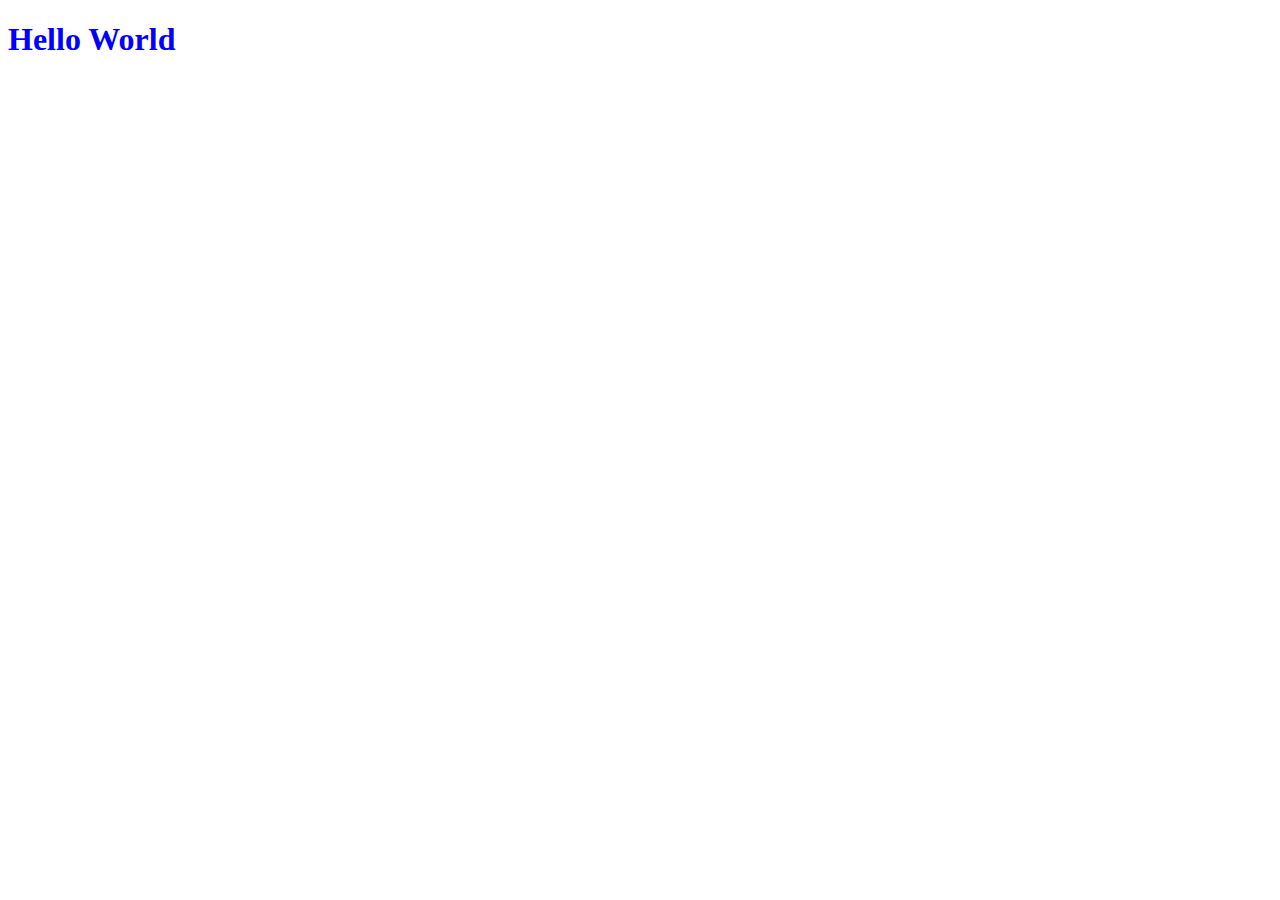
==== index.html @ d57ef978 "Create index.html" ====
<!DOCTYPE html>
<html lang="en" dir="ltr">
  <head>
    <meta charset="utf-8">
    <title>CSS Cheat Sheet</title>
    <!-- Internal CSS -->
    <!-- selectors inside style tab -->
    <style type="text/css">
      h1{
        color:blue;
      }
    </style>
  </head>
  <body>
    <!-- Inline CSS -->
    <!-- inline style overrides internal css styling -->
    <!-- <h1 style="color:red">Hello World</h1> -->
    <h1>Hello World</h1>
  </body>
</html>
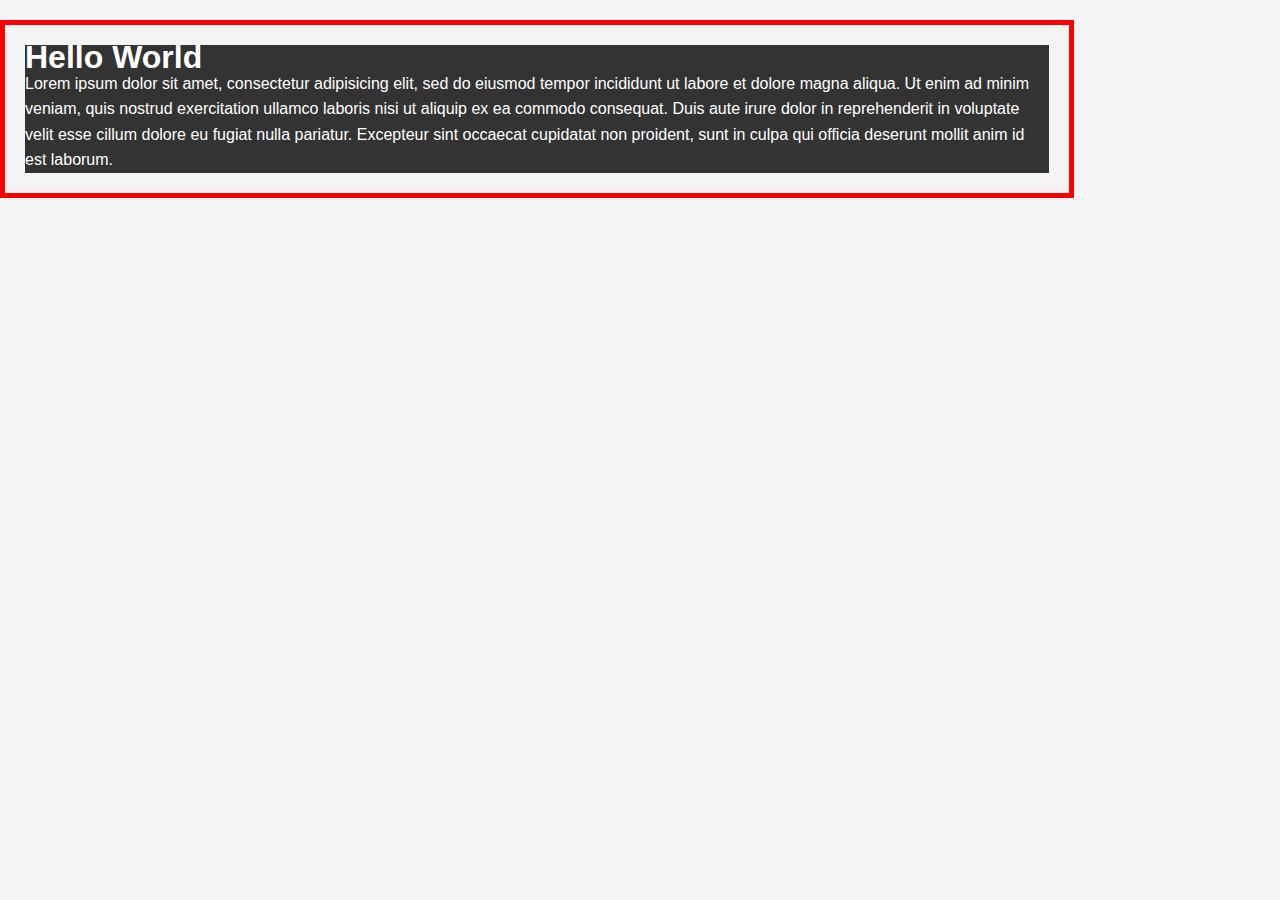
==== commit 8e56ca43: "Update index.html" ====
--- a/index.html
+++ b/index.html
@@ -3,18 +3,24 @@
   <head>
     <meta charset="utf-8">
     <title>CSS Cheat Sheet</title>
+    <link rel="stylesheet" href="css/style.css">
     <!-- Internal CSS -->
     <!-- selectors inside style tab -->
-    <style type="text/css">
+    <!-- <style type="text/css">
       h1{
         color:blue;
       }
-    </style>
+    </style> -->
   </head>
   <body>
-    <!-- Inline CSS -->
-    <!-- inline style overrides internal css styling -->
-    <!-- <h1 style="color:red">Hello World</h1> -->
-    <h1>Hello World</h1>
+    <div class="container">
+      <div class="box-1">
+        <!-- Inline CSS -->
+        <!-- inline style overrides internal css styling -->
+        <!-- <h1 style="color:red">Hello World</h1> -->
+        <h1>Hello World</h1>
+        <p>Lorem ipsum dolor sit amet, consectetur adipisicing elit, sed do eiusmod tempor incididunt ut labore et dolore magna aliqua. Ut enim ad minim veniam, quis nostrud exercitation ullamco laboris nisi ut aliquip ex ea commodo consequat. Duis aute irure dolor in reprehenderit in voluptate velit esse cillum dolore eu fugiat nulla pariatur. Excepteur sint occaecat cupidatat non proident, sunt in culpa qui officia deserunt mollit anim id est laborum.</p>
+      </div>
+    </div>
   </body>
 </html>
--- a/css/style.css
+++ b/css/style.css
@@ -0,0 +1,81 @@
+/* external css */
+/* h1{
+  color:purple;
+} */
+
+*{
+  /*global initial settings*/
+  /* zeroing out all margins and padding*/
+  margin:0;
+  padding:0;
+}
+
+body{
+  background-color: #f4f4f4;
+  color: #555555;
+
+  font-family: Arial, Helvetica, sans-serif;
+  font-size: 16px;
+  font-weight: normal;
+
+  /* same as above */
+  /* font: normal 16px Arial, Helvetica, sans-serif; */
+
+  line-height: 1.6em;
+  /*margin: 0;*/ /*chop margin on sides. Taken care in global setting*/
+}
+
+.box-1{
+  background-color: #333;
+  color: #fff;
+}
+
+.container{
+  width: 80%; /*responsive*/
+  margin:auto; /*makes the div to centre align*/
+
+  /*border*/
+  /*individual border setting*/
+  border-right: 5px red solid; /*size color style*/
+  border-left: 5px red solid;
+  border-top: 5px red solid;
+  border-bottom: 5px red solid;
+
+  /* setting width of all borders*/
+  border-width:3px;
+
+  /*setting specific borders*/
+  border-bottom-width: 10px;
+  border-top-style: dotted;
+
+  /*single command for all borders*/
+  /*this command overrides all above commands*/
+  border: 5px red solid;
+
+  /*padding*/
+  /*padding will be below the border*/
+
+  /*padding individually*/
+  padding-top: 20px;
+  padding-bottom: 20px;
+  padding-right: 20px;
+  padding-left: 20px;
+
+  /*same as above*/
+  padding: 20px;
+
+  /*margins*/
+  /*margins are spaces above the border*/
+
+  /*individual margins*/
+  margin-top:20px;
+
+  /*overrides above*/
+  margin:20px 0; /*top and bottom 20px, left and right 0*/
+}
+
+/*modifying css for elements within a class seperately*/
+/*css for h1 within box-1 class*/
+.box-1 h1{
+
+}
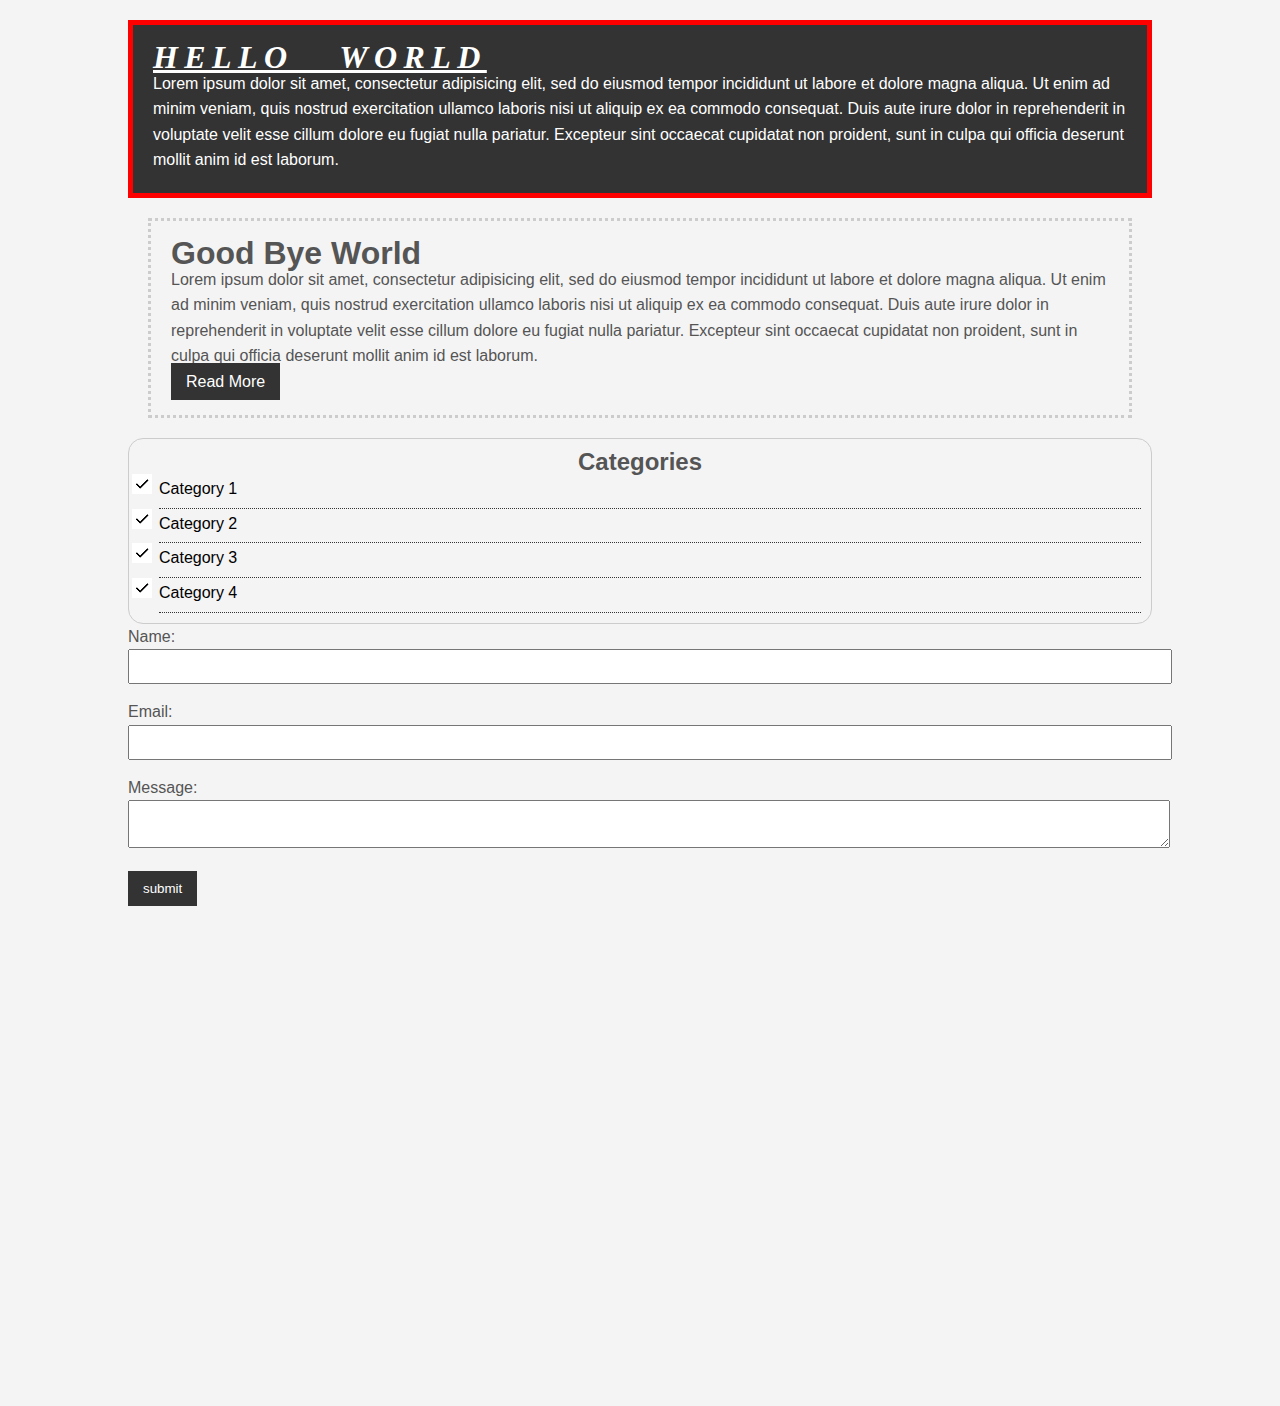
==== commit 7b8af7e4: "Update index.html" ====
--- a/index.html
+++ b/index.html
@@ -21,6 +21,47 @@
         <h1>Hello World</h1>
         <p>Lorem ipsum dolor sit amet, consectetur adipisicing elit, sed do eiusmod tempor incididunt ut labore et dolore magna aliqua. Ut enim ad minim veniam, quis nostrud exercitation ullamco laboris nisi ut aliquip ex ea commodo consequat. Duis aute irure dolor in reprehenderit in voluptate velit esse cillum dolore eu fugiat nulla pariatur. Excepteur sint occaecat cupidatat non proident, sunt in culpa qui officia deserunt mollit anim id est laborum.</p>
       </div>
-    </div>
+
+      <div class="box-2">
+        <!-- Inline CSS -->
+        <!-- inline style overrides internal css styling -->
+        <!-- <h1 style="color:red">Hello World</h1> -->
+        <h1>Good Bye World</h1>
+        <p>Lorem ipsum dolor sit amet, consectetur adipisicing elit, sed do eiusmod tempor incididunt ut labore et dolore magna aliqua. Ut enim ad minim veniam, quis nostrud exercitation ullamco laboris nisi ut aliquip ex ea commodo consequat. Duis aute irure dolor in reprehenderit in voluptate velit esse cillum dolore eu fugiat nulla pariatur. Excepteur sint occaecat cupidatat non proident, sunt in culpa qui officia deserunt mollit anim id est laborum.</p>
+        <a href="" class="button">Read More</a>
+      </div>
+
+      <div class="categories">
+        <h2>Categories</h2>
+        <ul>
+          <li><a href="https://www.google.com">Category 1</a></li>
+          <li><a href="https://www.google.com">Category 2</a></li>
+          <li><a href="https://www.google.com">Category 3</a></li>
+          <li><a href="https://www.google.com">Category 4</a></li>
+        </ul>
+      </div>
+
+      <form class="my-form">
+        <div class="form-group">
+          <label>Name: </label>
+          <input type="text" name="">
+        </div>
+
+        <div class="form-group">
+          <label>Email: </label>
+          <input type="text" name="">
+        </div>
+
+        <div class="form-group">
+          <label>Message: </label>
+          <textarea name="message"></textarea>
+        </div>
+
+        <input class="button" type="submit" value="submit" name="">
+      </form>
+
+    </div><!-- end of container -->
+
+    <div style="margin-top:500px;"></div>
   </body>
 </html>
--- a/css/style.css
+++ b/css/style.css
@@ -25,14 +25,44 @@
   /*margin: 0;*/ /*chop margin on sides. Taken care in global setting*/
 }
 
-.box-1{
-  background-color: #333;
-  color: #fff;
+/* global setting for links */
+a{
+  text-decoration: none;
+  color: black;
 }
+
+a:hover{
+  color: red;
+}
+
+a:active{
+  color: green;
+}
+
+/* a:visited{
+  color: grey;
+} */
 
 .container{
   width: 80%; /*responsive*/
   margin:auto; /*makes the div to centre align*/
+}
+
+.button{
+  background-color: #333;
+  color:#fff;
+  padding: 10px 15px;
+  border:none;
+}
+
+.button: hover{
+  background: red;
+  color: #fff;
+}
+
+.box-1{
+  background-color: #333;
+  color: #fff;
 
   /*border*/
   /*individual border setting*/
@@ -77,5 +107,57 @@
 /*modifying css for elements within a class seperately*/
 /*css for h1 within box-1 class*/
 .box-1 h1{
+  font-family: Tahoma;
+  font-weight: 800;
+  font-style: italic;
+  text-decoration: underline;
+  text-transform: uppercase;
+  letter-spacing: 0.2em;
+  word-spacing: 1em;
+}
 
+.box-2{
+  border: 3px dotted #ccc;
+  padding:20px;
+  margin: 20px;
 }
+
+.categories{
+  border: 1px #ccc solid;
+  padding: 10px;
+  border-radius: 15px;
+}
+
+.categories h2{
+  text-align: center;
+}
+
+.categories ul{
+  padding:0;
+  padding-left: 20px;
+  list-style: square;
+  list-style: none;
+}
+
+.categories li{
+  padding-bottom: 6px;
+  border-bottom: dotted 1px #333;
+  list-style-image: url('../images/check.png');
+}
+
+my-form{
+  padding-left: 20px;
+}
+
+.my-form .form-group{
+  padding-bottom:15px;
+}
+
+.my-form label{
+  display: block; /* puts labels and text boxes in seperate lines of the block*/
+}
+
+.my-form input[type="text"], .my-form textarea{
+  padding:8px;
+  width: 100%;
+}
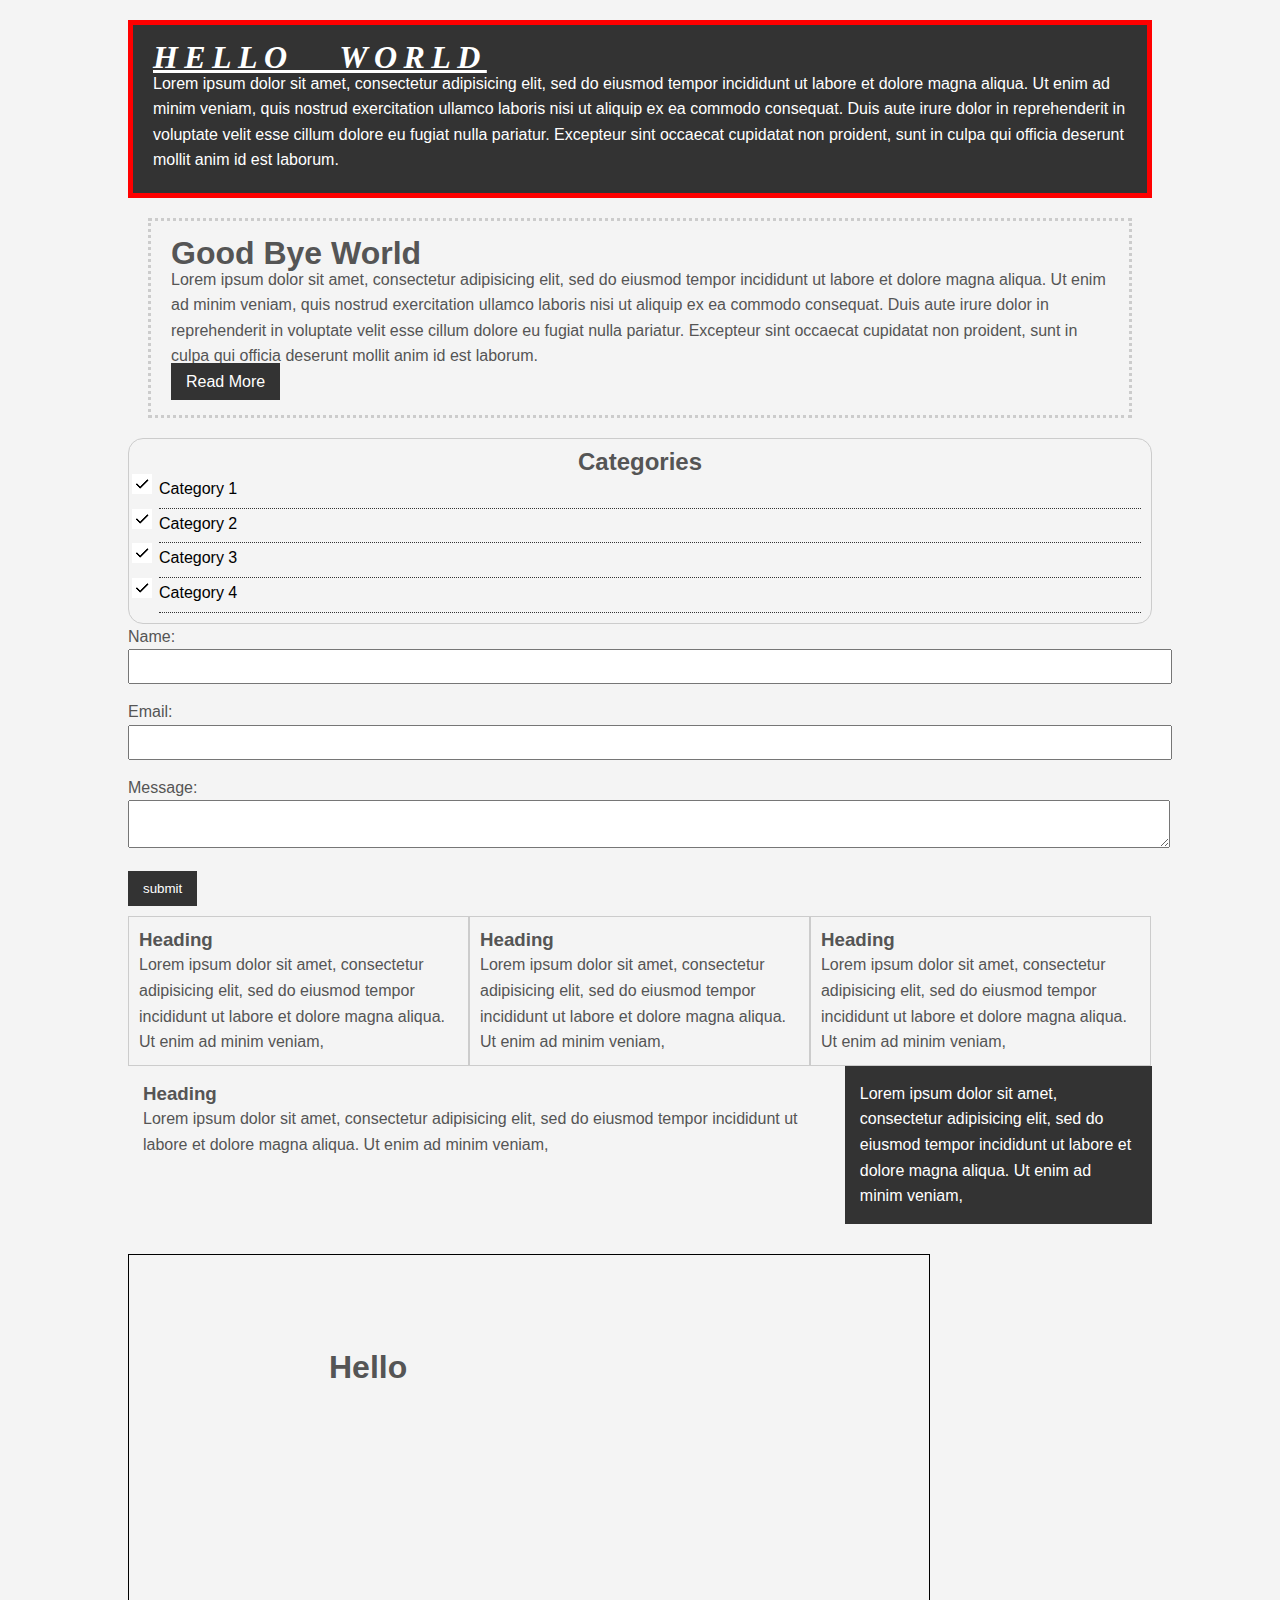
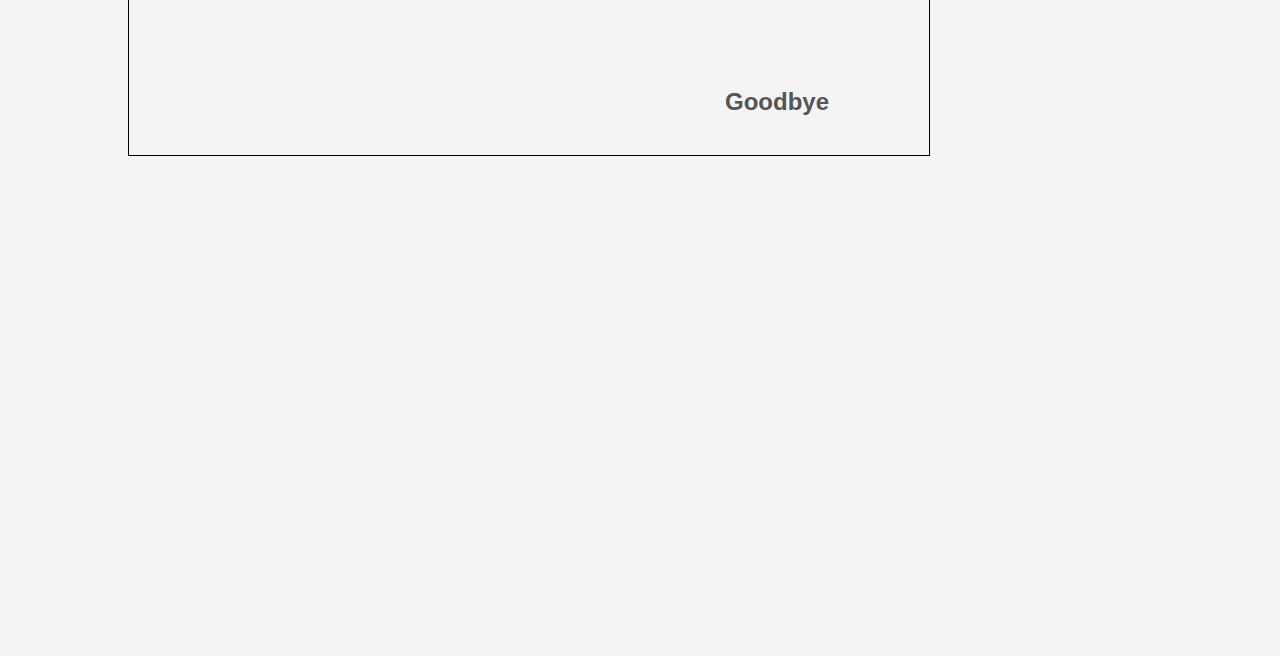
==== commit 557974ad: "Update index.html" ====
--- a/index.html
+++ b/index.html
@@ -60,6 +60,47 @@
         <input class="button" type="submit" value="submit" name="">
       </form>
 
+      <div class="block">
+  			<h3>Heading</h3>
+  			<p>Lorem ipsum dolor sit amet, consectetur adipisicing elit, sed do eiusmod
+  			tempor incididunt ut labore et dolore magna aliqua. Ut enim ad minim veniam,
+  			</p>
+  		</div>
+  		<div class="block">
+  			<h3>Heading</h3>
+  			<p>Lorem ipsum dolor sit amet, consectetur adipisicing elit, sed do eiusmod
+  			tempor incididunt ut labore et dolore magna aliqua. Ut enim ad minim veniam,
+  			</p>
+  		</div>
+  		<div class="block">
+  			<h3>Heading</h3>
+  			<p>Lorem ipsum dolor sit amet, consectetur adipisicing elit, sed do eiusmod
+  			tempor incididunt ut labore et dolore magna aliqua. Ut enim ad minim veniam,
+  			</p>
+		  </div>
+
+      <div class="clr"></div>
+
+      <div id="main-block">
+  			<h3>Heading</h3>
+  			<p>Lorem ipsum dolor sit amet, consectetur adipisicing elit, sed do eiusmod
+  			tempor incididunt ut labore et dolore magna aliqua. Ut enim ad minim veniam,
+  			</p>
+		  </div>
+
+      <div id="sidebar">
+  			<p>Lorem ipsum dolor sit amet, consectetur adipisicing elit, sed do eiusmod
+  			tempor incididunt ut labore et dolore magna aliqua. Ut enim ad minim veniam,
+  			</p>
+  		</div>
+
+      <div class="clr"></div>
+
+      <div class="p-box">
+  			<h1>Hello</h1>
+  			<h2>Goodbye</h2>
+		  </div>
+
     </div><!-- end of container -->
 
     <div style="margin-top:500px;"></div>
--- a/css/style.css
+++ b/css/style.css
@@ -52,12 +52,17 @@
   background-color: #333;
   color:#fff;
   padding: 10px 15px;
+  margin-bottom: 10px;
   border:none;
 }
 
 .button: hover{
   background: red;
   color: #fff;
+}
+
+.clr{
+	clear:both;
 }
 
 .box-1{
@@ -161,3 +166,51 @@
   padding:8px;
   width: 100%;
 }
+
+.block{
+	float:left;
+	width:33.3%;
+	border:1px solid #ccc;
+	padding:10px;
+	box-sizing:border-box;
+}
+
+#main-block{
+	float:left;
+	width:70%;
+	padding:15px;
+	box-sizing: border-box;
+}
+
+#sidebar{
+	float:right;
+	width:30%;
+	background-color:#333;
+	color:#fff;
+	padding:15px;
+	box-sizing: border-box;
+}
+
+.p-box{
+	width:800px;
+	height:500px;
+	border:1px solid #000;
+	margin-top:30px;
+	position:relative; /*making the parent relative to the absolute child elements*/
+	/*background-image:url('../images/bgimage.jpg');
+	background-repeat: no-repeat;
+	background-position:100px 200px;
+	background-position:center top; */
+}
+
+.p-box h1{
+	position:absolute; /*making the child element absolute w.r.t relative parent*/
+	top:100px;
+	left:200px;
+}
+
+.p-box h2{
+	position:absolute; /*making the child element absolute w.r.t relative parent*/
+	bottom:40px;
+	right:100px;
+}
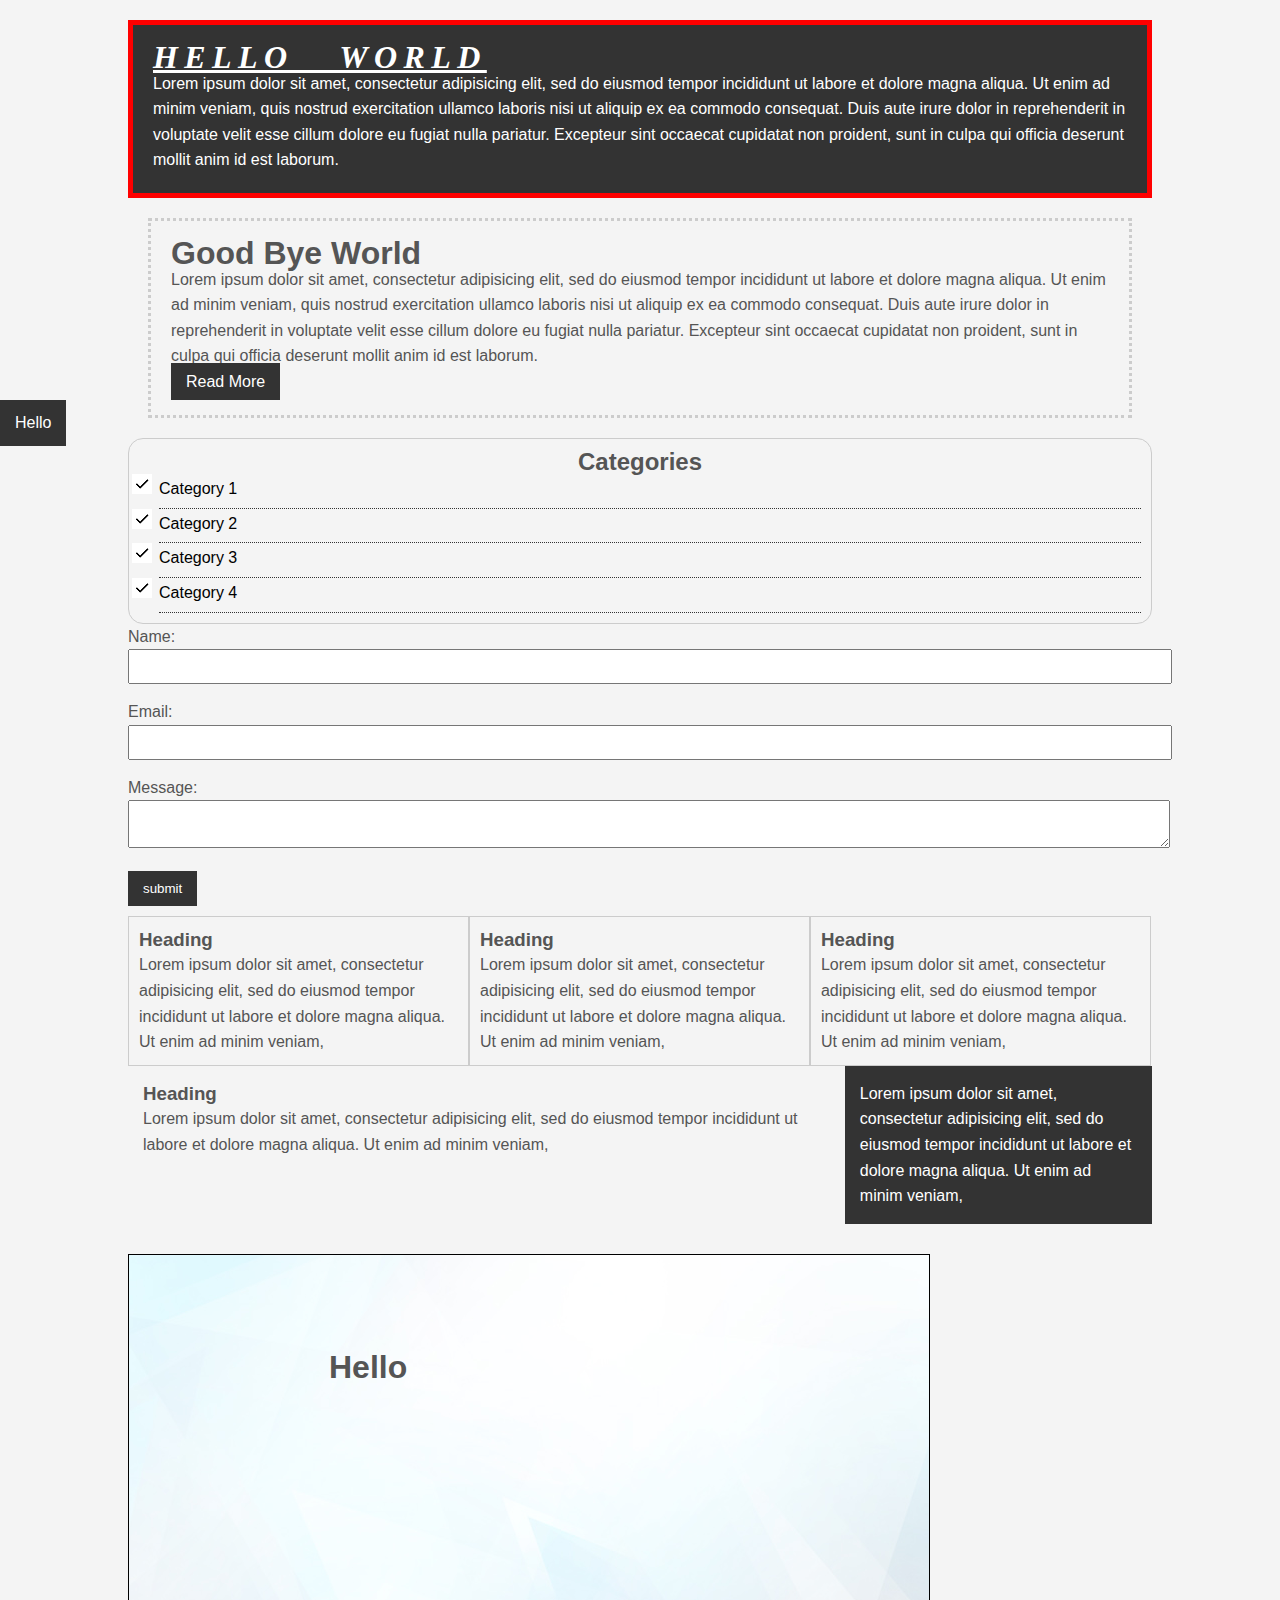
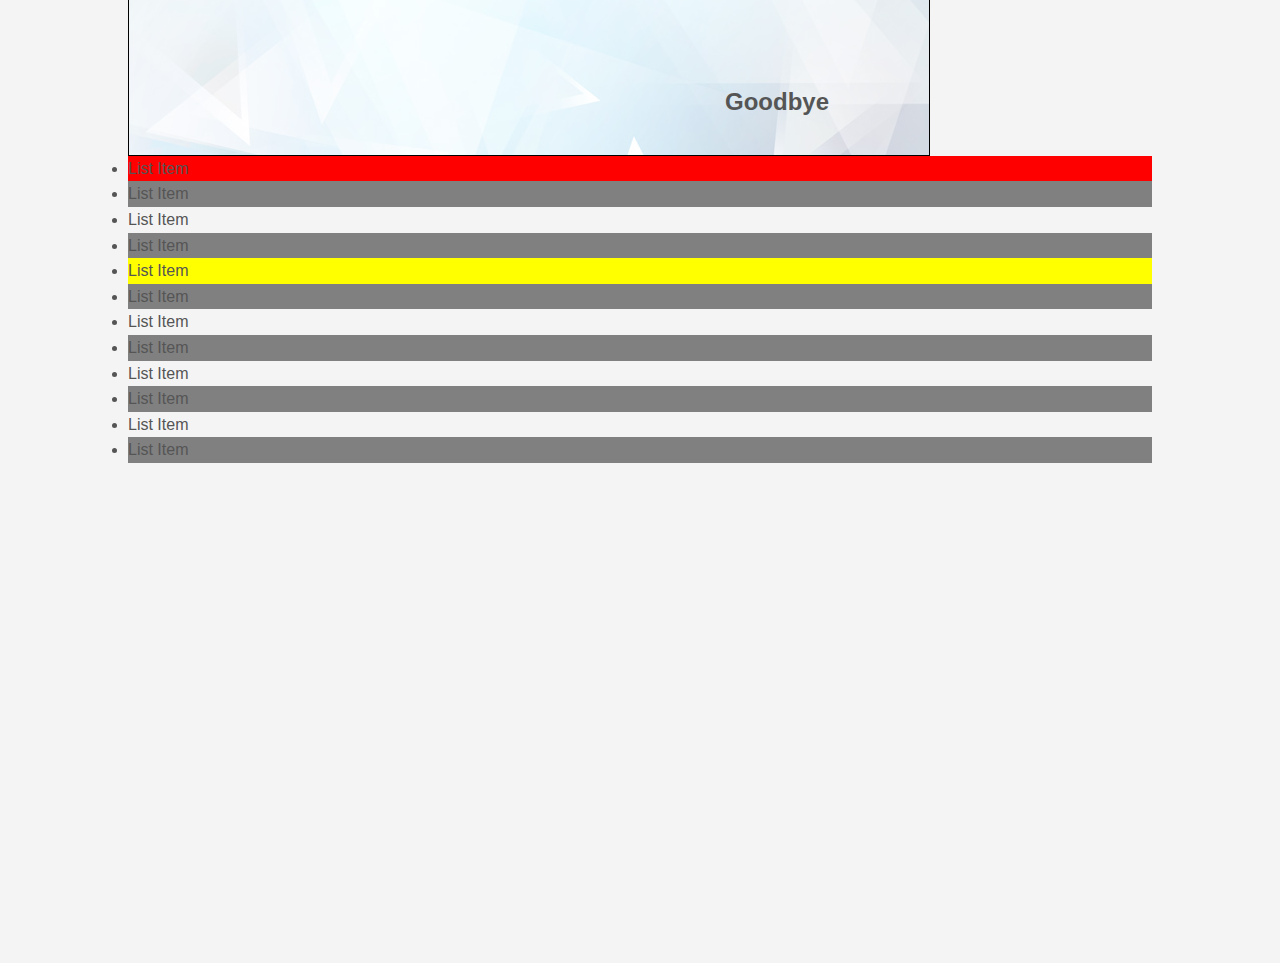
==== commit 82ebf05d: "Update index.html" ====
--- a/index.html
+++ b/index.html
@@ -101,7 +101,24 @@
   			<h2>Goodbye</h2>
 		  </div>
 
+      <ul class="my-list">
+  			<li>List Item</li>
+  			<li>List Item</li>
+  			<li>List Item</li>
+  			<li>List Item</li>
+  			<li>List Item</li>
+  			<li>List Item</li>
+  			<li>List Item</li>
+  			<li>List Item</li>
+  			<li>List Item</li>
+  			<li>List Item</li>
+  			<li>List Item</li>
+  			<li>List Item</li>
+		  </ul>
+
     </div><!-- end of container -->
+
+    <a class="fix-me button" href="">Hello</a>
 
     <div style="margin-top:500px;"></div>
   </body>
--- a/css/style.css
+++ b/css/style.css
@@ -197,10 +197,10 @@
 	border:1px solid #000;
 	margin-top:30px;
 	position:relative; /*making the parent relative to the absolute child elements*/
-	/*background-image:url('../images/bgimage.jpg');
+	background-image:url('../images/bgimage.jpg');
 	background-repeat: no-repeat;
 	background-position:100px 200px;
-	background-position:center top; */
+	background-position:center top;
 }
 
 .p-box h1{
@@ -214,3 +214,24 @@
 	bottom:40px;
 	right:100px;
 }
+
+.fix-me{
+	position:fixed;
+	top:400px;
+}
+
+.my-list li:first-child{
+	background: red;
+}
+
+.my-list li:last-child{
+	background: blue;
+}
+
+.my-list li:nth-child(5){
+	background: yellow;
+}
+
+.my-list li:nth-child(even){
+	background: grey;
+}
